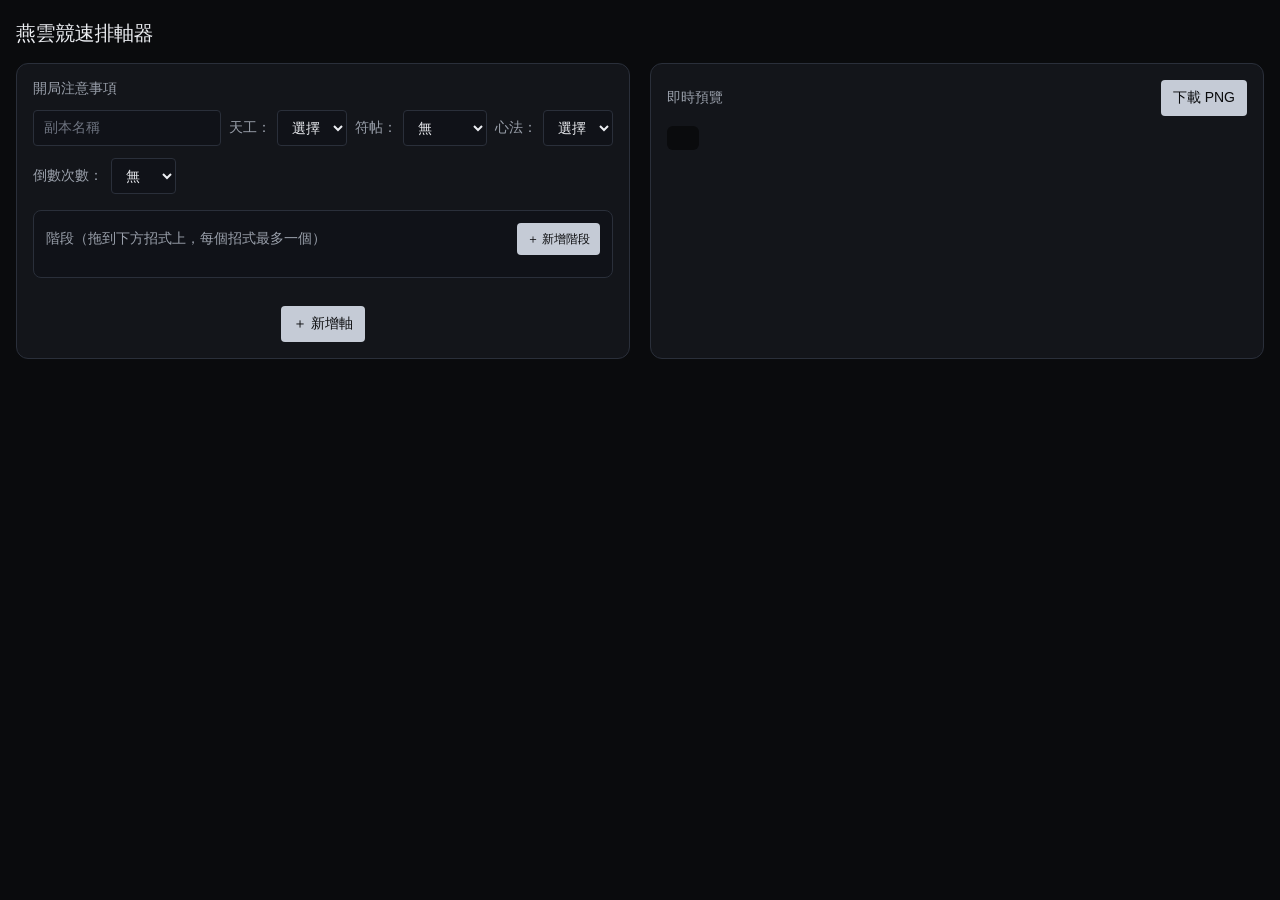
==== docs/index.html @ 8183d8da "Publish 燕雲競速排軸器 to GitHub Pages Standalone HTML at docs/index.html so anyone can open the tool witho" ====
<!DOCTYPE html>
<html lang="zh-Hant">
<head>
  <meta charset="UTF-8" />
  <meta name="viewport" content="width=device-width, initial-scale=1.0" />
  <title>燕雲競速排軸器</title>
  <style>
    :root {
      --ink: #0a0b0d;
      --surface: #13151a;
      --elevated: #1a1d24;
      --well: #101218;
      --fg: #eceef2;
      --muted: #9aa0ab;
      --subtle: #6e7480;
      --line: #2a2f3a;
      --accent: #c5cbd6;
      --accent-fg: #0a0b0d;
      --axis: #4f8cff;
      --axis-well: #16233c;
      --basic: #6b4fcf;
      --basic-edge: #8b6fff;
      --phase: #2d3a4f;
      --phase-fg: #c3cddc;
      --danger: #e07a7a;
      --danger-bg: #3a2222;
      --danger-edge: #5a3030;
      --cd: #d4a017;
      --dungeon: #9b1c1c;
      --dungeon-edge: #c23a3a;
      --dungeon-fg: #ffe8e8;
      --r-xs: 4px;
      --r-sm: 8px;
      --r-md: 12px;
    }
    * { box-sizing: border-box; margin: 0; padding: 0; }
    html, body {
      min-height: 100%;
      background: var(--ink);
      color: var(--fg);
      font-family: "Microsoft JhengHei", "PingFang TC", "WenQuanYi Zen Hei", "Noto Sans TC", "Segoe UI", system-ui, sans-serif;
    }
    button:not(:disabled), [role="button"]:not(:disabled) { cursor: pointer; }
    button:disabled { opacity: 0.6; cursor: not-allowed; }
    input, select { font-family: inherit; color: var(--fg); }
    body { padding: 20px 16px; }
    h1 { font-size: 1.25rem; font-weight: 600; margin-bottom: 16px; letter-spacing: -0.02em; }
    .layout {
      display: grid;
      grid-template-columns: 1fr 1fr;
      gap: 20px;
      max-width: 1400px;
      margin: 0 auto;
    }
    @media (max-width: 960px) { .layout { grid-template-columns: 1fr; } }
    .panel {
      background: var(--surface);
      border: 1px solid var(--line);
      border-radius: var(--r-md);
      padding: 16px;
    }
    .panel h2 { font-size: 0.875rem; color: var(--muted); font-weight: 500; }
    label, .lbl { font-size: 0.875rem; color: var(--muted); white-space: nowrap; }
    input[type="text"], select {
      height: 36px;
      background: var(--well);
      border: 1px solid var(--line);
      border-radius: var(--r-xs);
      padding: 0 10px;
      font-size: 0.875rem;
      outline: none;
    }
    input[type="text"]:focus, select:focus { border-color: var(--accent); }
    input::placeholder { color: var(--subtle); }
    .row { display: flex; flex-wrap: wrap; align-items: center; gap: 8px; }
    .opening { margin-bottom: 16px; display: flex; flex-direction: column; gap: 12px; }
    .field { display: flex; align-items: center; gap: 6px; }
    .btn {
      display: inline-flex; align-items: center; gap: 4px;
      background: var(--accent); color: var(--accent-fg);
      border: none; border-radius: var(--r-xs);
      padding: 0 12px; height: 36px;
      font-size: 0.875rem; font-weight: 500;
    }
    .btn:hover { filter: brightness(1.06); }
    .btn-sm { height: 32px; padding: 0 10px; font-size: 0.75rem; }
    .btn-ghost {
      background: transparent; color: var(--fg);
      border: 1px solid var(--line);
    }
    .btn-danger {
      background: var(--danger-bg); color: var(--danger);
      border: 1px solid var(--danger-edge);
      border-radius: var(--r-xs); padding: 0 12px; height: 36px;
      font-size: 0.875rem; white-space: nowrap;
    }
    .btn-danger:hover { filter: brightness(1.1); }
    .btn-tiny { height: 28px; padding: 0 8px; font-size: 0.75rem; }
    .cd-box, .phase-tool, .axis-editor {
      background: var(--well);
      border: 1px solid var(--line);
      border-radius: var(--r-sm);
      padding: 12px;
    }
    .phase-tool { margin-bottom: 16px; }
    .phase-head, .preview-head {
      display: flex; align-items: center; justify-content: space-between;
      gap: 8px; margin-bottom: 10px;
    }
    .phase-list, .axis-list { display: flex; flex-direction: column; gap: 8px; }
    .phase-item {
      display: flex; align-items: center; gap: 8px;
      background: var(--elevated); border: 1px solid var(--line);
      border-radius: var(--r-xs); padding: 6px 8px;
    }
    .phase-handle {
      cursor: grab; color: var(--muted); user-select: none;
      font-size: 1rem; padding: 2px 4px; flex-shrink: 0;
    }
    .phase-handle:active { cursor: grabbing; }
    .phase-item input { flex: 1; min-width: 0; height: 32px; }
    .phase-meta {
      font-size: 0.7rem; color: var(--subtle); white-space: nowrap;
      max-width: 120px; overflow: hidden; text-overflow: ellipsis;
    }
    .axis-block { display: flex; align-items: stretch; gap: 10px; }
    .axis-editor { flex: 1; min-width: 0; }
    .axis-del { display: flex; align-items: center; flex-shrink: 0; }
    .axis-top { display: flex; flex-wrap: wrap; align-items: flex-start; gap: 8px; margin-bottom: 8px; }
    .axis-num {
      width: 44px; text-align: center; font-weight: 700;
      background: var(--axis-well) !important;
      border: 2px solid var(--axis) !important;
    }
    .moves { display: flex; flex-wrap: wrap; align-items: center; gap: 6px; flex: 1; min-height: 32px; }
    .tag {
      display: inline-flex; align-items: center; gap: 4px;
      border: 1px solid var(--line); background: var(--elevated);
      border-radius: var(--r-xs); padding: 3px 6px 3px 8px; font-size: 0.75rem;
    }
    .tag.basic { background: var(--basic); border-color: var(--basic-edge); }
    .tag.has-phase { box-shadow: 0 0 0 1px rgba(79,140,255,.7); }
    .tag.drop { box-shadow: 0 0 0 2px var(--axis); }
    .tag button {
      background: none; border: none; color: var(--danger);
      font-size: 0.85rem; line-height: 1; padding: 0 2px;
    }
    .arrow { color: var(--subtle); user-select: none; }
    .picker { display: flex; flex-wrap: wrap; gap: 6px; }
    .picker button {
      background: var(--elevated); border: 1px solid var(--line);
      color: var(--fg); border-radius: var(--r-xs);
      padding: 4px 8px; font-size: 0.75rem;
    }
    .picker button:hover { border-color: var(--accent); }
    .picker button.basic { background: rgba(107,79,207,.4); border-color: var(--basic-edge); }
    .picker button.basic:hover { background: rgba(107,79,207,.7); }
    .picker .custom { border-style: dashed; color: var(--muted); }
    .add-axis { display: flex; justify-content: center; margin-top: 12px; }
    .err { font-size: 0.75rem; color: var(--danger); }
    #preview-root { background: var(--ink); border-radius: 6px; padding: 12px 16px; width: fit-content; max-width: 100%; }
    .meta-row { display: flex; flex-wrap: wrap; align-items: center; gap: 6px; margin-bottom: 12px; width: fit-content; }
    .chip {
      border: 1px solid var(--line); background: var(--elevated); color: var(--muted);
      border-radius: var(--r-xs); padding: 4px 8px; font-size: 0.75rem; line-height: 1; white-space: nowrap;
    }
    .chip.dungeon { background: var(--dungeon); border-color: var(--dungeon-edge); color: var(--dungeon-fg); }
    .cd-row { display: flex; flex-wrap: wrap; align-items: center; gap: 8px; margin-bottom: 16px; }
    .cd-count {
      display: inline-flex; align-items: center; gap: 6px;
      border: 1px solid var(--line); background: var(--elevated);
      border-radius: var(--r-xs); padding: 4px 8px;
    }
    .cd-count svg { color: var(--cd); }
    .cd-num { color: var(--cd); font-size: 11px; font-weight: 700; margin-right: 2px; font-variant-numeric: tabular-nums; }
    .axis-preview { position: relative; margin-bottom: 16px; }
    .combo { display: flex; flex-wrap: nowrap; align-items: center; gap: 8px; }
    .basic-group { display: inline-flex; align-items: center; gap: 2px; }
    .p-num {
      min-width: 28px; height: 28px; padding: 0 6px;
      display: inline-flex; align-items: center; justify-content: center;
      background: var(--axis); color: var(--fg); font-weight: 700; font-size: 0.75rem;
      border-radius: var(--r-xs); flex-shrink: 0;
    }
    .p-move {
      display: inline-flex; align-items: center; justify-content: center;
      border: 1px solid var(--line); background: var(--elevated); color: var(--fg);
      border-radius: var(--r-xs); padding: 4px 8px; font-size: 0.875rem; font-weight: 500;
      line-height: 1; white-space: nowrap; flex-shrink: 0;
    }
    .p-move.basic { background: var(--basic); border-color: var(--basic-edge); }
    .p-phase {
      position: absolute; left: 0; pointer-events: none; white-space: nowrap;
      background: var(--phase); color: var(--phase-fg); font-size: 0.75rem;
      line-height: 1; padding: 4px 10px; border-radius: var(--r-xs);
    }
    .hint { font-size: 0.8rem; color: var(--subtle); }
    .cd-count-input {
      width: 28px; height: 24px; text-align: center; font-weight: 700; font-size: 0.75rem;
      background: var(--ink); border: 1px solid rgba(212,160,23,.5); color: var(--cd);
      border-radius: 4px; outline: none;
    }
    .cd-count-input:focus { border-color: var(--cd); }
  </style>
</head>
<body>
  <div style="max-width:1400px;margin:0 auto;">
    <h1>燕雲競速排軸器</h1>
    <div class="layout">
      <section class="panel">
        <div class="opening">
          <div class="lbl">開局注意事項</div>
          <div class="row">
            <input id="dungeonName" type="text" placeholder="副本名稱" style="min-width:160px;flex:1" />
            <div class="field"><span class="lbl">天工：</span>
              <select id="tiangong">
                <option value="">選擇</option>
                <option value="純火">純火</option>
                <option value="火毒">火毒</option>
                <option value="純毒">純毒</option>
                <option value="毒火">毒火</option>
              </select>
            </div>
            <div class="field"><span class="lbl">符帖：</span>
              <select id="futie">
                <option value="無">無</option>
                <option value="鬼掣帖">鬼掣帖</option>
                <option value="蝕淵帖">蝕淵帖</option>
                <option value="存煞帖">存煞帖</option>
                <option value="行藏帖">行藏帖</option>
                <option value="懸解帖">懸解帖</option>
                <option value="明鑒帖">明鑒帖</option>
              </select>
            </div>
            <div class="field"><span class="lbl">心法：</span>
              <select id="xinfa">
                <option value="">選擇</option>
                <option value="斷石">斷石</option>
                <option value="春雷">春雷</option>
                <option value="所恨">所恨</option>
              </select>
            </div>
          </div>
          <div class="row">
            <span class="lbl">倒數次數：</span>
            <select id="countdownCount">
              <option value="0">無</option>
              <option value="1">1次</option>
              <option value="2">2次</option>
              <option value="3">3次</option>
              <option value="4">4次</option>
            </select>
          </div>
          <div id="countdownEditor" hidden></div>
        </div>

        <div class="phase-tool">
          <div class="phase-head">
            <span class="lbl">階段（拖到下方招式上，每個招式最多一個）</span>
            <button type="button" class="btn btn-sm" id="btnAddPhase">＋ 新增階段</button>
          </div>
          <div class="phase-list" id="phaseList"></div>
        </div>

        <div class="axis-list" id="rowsContainer"></div>
        <div class="add-axis">
          <button type="button" class="btn" id="btnAddRow">＋ 新增軸</button>
        </div>
      </section>

      <section class="panel">
        <div class="preview-head">
          <h2>即時預覽</h2>
          <div class="row">
            <span class="err" id="exportErr"></span>
            <button type="button" class="btn" id="btnDownload">下載 PNG</button>
          </div>
        </div>
        <div id="preview-root"></div>
      </section>
    </div>
  </div>

  <script>
    const AXIS_MOVES = ["Q","H","L","飛天","掛","龍捲","挑飛","風墻","3連","5連","騎1","騎2","蛤蟆","笛","葉龍","矢1","矢2","短火","長火","5拳","鐘","卸"];
    const BASIC_MOVES = new Set(["Q","H","L","飛天","掛"]);
    const COUNTDOWN_MOVES = ["酒","笛","風墻","鵝","鐘","Q"];
    const COUNTDOWN_BASIC = new Set(["Q"]);
    const COUNTDOWN_OPTIONS = [{value:0,label:"無"},{value:1,label:"1次"},{value:2,label:"2次"},{value:3,label:"3次"},{value:4,label:"4次"}];

    const FONT = '600 14px "Microsoft JhengHei","PingFang TC","WenQuanYi Zen Hei","Noto Sans TC",sans-serif';
    const FONT_SM = '500 12px "Microsoft JhengHei","PingFang TC","WenQuanYi Zen Hei","Noto Sans TC",sans-serif';
    const FONT_XS = '700 12px "Microsoft JhengHei","PingFang TC","WenQuanYi Zen Hei","Noto Sans TC",sans-serif';
    const C = {
      fg:"#eceef2", muted:"#9aa0ab", elevated:"#1a1d24", line:"#2a2f3a",
      axis:"#4f8cff", basic:"#6b4fcf", basicEdge:"#8b6fff",
      phase:"#2d3a4f", phaseFg:"#c3cddc", dungeon:"#9b1c1c",
      dungeonEdge:"#c23a3a", dungeonFg:"#ffe8e8", cd:"#d4a017", subtle:"#6e7480"
    };

    let uidN = 1;
    function uid(p){ return p + "-" + (uidN++); }

    const state = {
      opening: { dungeonName:"", countdownCount:0, countdownMoves:[], tiangong:"", futie:"無", xinfa:"" },
      phases: [
        { id:"p-qijie", text:"氣竭" },
        { id:"p-phase2", text:"二階段" },
        { id:"p-blank", text:"" }
      ],
      axes: [
        { id:"ax-1", number:"1", moves:["Q","Q","H","L","掛"] },
        { id:"ax-2", number:"2", moves:["Q","H","L","掛"] },
        { id:"ax-3", number:"3", moves:[] }
      ],
      movePhase: {},
      phaseLocation: {},
      customDraft: {},
      showCustom: {}
    };

    function isBasic(name, set){ return (set || BASIC_MOVES).has(name); }
    function moveKey(axisId, i){ return axisId + ":" + i; }
    function parseKey(k){
      var i = k.lastIndexOf(":");
      return { axisId: k.slice(0,i), moveIndex: Number(k.slice(i+1)) };
    }
    function escapeHtml(t){
      return String(t).replace(/&/g,"&").replace(/</g,"<").replace(/>/g,">").replace(/"/g,""");
    }
    function assignLanes(intervals){
      var ends = [];
      return intervals.map(function(it){
        var right = it.left + it.width;
        for (var i=0;i<ends.length;i++){
          if (it.left >= ends[i] - 0.5){ ends[i] = right; return i; }
        }
        ends.push(right);
        return ends.length - 1;
      });
    }
    function getPhase(id){ return state.phases.find(function(p){ return p.id === id; }); }
    function getAxis(id){ return state.axes.find(function(a){ return a.id === id; }); }

    function locLabel(phaseId){
      var k = state.phaseLocation[phaseId];
      if (!k) return "未放置";
      var p = parseKey(k);
      var axis = getAxis(p.axisId);
      if (!axis || !axis.moves[p.moveIndex]) return "未放置";
      return "軸" + axis.number + " · " + axis.moves[p.moveIndex];
    }

    /* ---------- mutations ---------- */
    function addPhase(){
      state.phases.push({ id: uid("p"), text: "" });
      renderPhases();
    }
    function removePhase(id){
      var loc = state.phaseLocation[id];
      if (loc) delete state.movePhase[loc];
      delete state.phaseLocation[id];
      state.phases = state.phases.filter(function(p){ return p.id !== id; });
      renderPhases(); renderEditor(); renderPreview();
    }
    function setPhaseText(id, text){
      var p = getPhase(id);
      if (p) p.text = text;
      renderPreview();
    }
    function assignPhase(phaseId, axisId, moveIndex){
      var k = moveKey(axisId, moveIndex);
      var oldOnMove = state.movePhase[k];
      if (oldOnMove && oldOnMove !== phaseId) delete state.phaseLocation[oldOnMove];
      var oldLoc = state.phaseLocation[phaseId];
      if (oldLoc) delete state.movePhase[oldLoc];
      state.movePhase[k] = phaseId;
      state.phaseLocation[phaseId] = k;
      renderPhases(); renderEditor(); renderPreview();
    }
    function addAxis(){
      state.axes.push({ id: uid("ax"), number: String(state.axes.length + 1), moves: [] });
      renderEditor(); renderPreview();
    }
    function removeAxis(id){
      var mp = {}, loc = {};
      Object.keys(state.movePhase).forEach(function(k){
        var p = parseKey(k);
        if (p.axisId === id) return;
        mp[k] = state.movePhase[k];
        loc[state.movePhase[k]] = k;
      });
      state.movePhase = mp;
      state.phaseLocation = loc;
      state.axes = state.axes.filter(function(a){ return a.id !== id; });
      renderPhases(); renderEditor(); renderPreview();
    }
    function addMove(axisId, name){
      getAxis(axisId).moves.push(name);
      renderEditor(); renderPreview();
    }
    function removeMove(axisId, moveIndex){
      var mp = {}, loc = {};
      Object.keys(state.movePhase).forEach(function(k){
        var p = parseKey(k);
        if (p.axisId !== axisId){ mp[k] = state.movePhase[k]; loc[state.movePhase[k]] = k; return; }
        if (p.moveIndex === moveIndex) return;
        var nm = p.moveIndex > moveIndex ? p.moveIndex - 1 : p.moveIndex;
        var nk = moveKey(axisId, nm);
        mp[nk] = state.movePhase[k];
        loc[state.movePhase[k]] = nk;
      });
      state.movePhase = mp;
      state.phaseLocation = loc;
      getAxis(axisId).moves.splice(moveIndex, 1);
      renderPhases(); renderEditor(); renderPreview();
    }
    function addCountdownMove(name){
      state.opening.countdownMoves = state.opening.countdownMoves.map(function(m){
        var n = parseInt(m.count, 10);
        return { name: m.name, count: Number.isFinite(n) ? String(n+1) : m.count };
      });
      state.opening.countdownMoves.push({ name: name, count: "1" });
      renderCountdown(); renderPreview();
    }
    function removeCountdownMove(i){
      state.opening.countdownMoves.splice(i, 1);
      renderCountdown(); renderPreview();
    }

    /* ---------- render ---------- */
    function renderCountdown(){
      var box = document.getElementById("countdownEditor");
      var n = state.opening.countdownCount;
      if (n <= 0){ box.hidden = true; box.innerHTML = ""; return; }
      box.hidden = false;
      var html = '<div class="cd-box"><div class="moves" style="margin-bottom:8px">';
      if (!state.opening.countdownMoves.length){
        html += '<span class="hint">尚未新增倒數招式</span>';
      } else {
        state.opening.countdownMoves.forEach(function(m, i){
          html += '<span class="tag ' + (isBasic(m.name, COUNTDOWN_BASIC) ? "basic" : "") + '">' +
            '<input class="cd-count-input" data-cd="' + i + '" value="' + escapeHtml(m.count) + '" title="可自行修改倒數數字" />' +
            escapeHtml(m.name) +
            '<button type="button" data-rmcd="' + i + '">×</button></span>';
        });
      }
      html += '</div><div class="picker">';
      COUNTDOWN_MOVES.forEach(function(opt){
        html += '<button type="button" class="' + (isBasic(opt, COUNTDOWN_BASIC) ? "basic" : "") + '" data-addcd="' + opt + '">' + opt + "</button>";
      });
      html += "</div></div>";
      box.innerHTML = html;
    }

    function renderPhases(){
      var list = document.getElementById("phaseList");
      list.innerHTML = "";
      if (!state.phases.length){
        list.innerHTML = '<div class="hint">尚未新增階段</div>';
        return;
      }
      state.phases.forEach(function(p){
        var item = document.createElement("div");
        item.className = "phase-item";
        var handle = document.createElement("span");
        handle.className = "phase-handle";
        handle.draggable = true;
        handle.title = "拖到招式上";
        handle.textContent = "✥";
        handle.addEventListener("dragstart", function(e){
          e.dataTransfer.setData("text/plain", p.id);
          e.dataTransfer.effectAllowed = "move";
        });
        var input = document.createElement("input");
        input.type = "text";
        input.value = p.text;
        input.placeholder = "例如 氣竭、二階段";
        input.addEventListener("input", function(){ setPhaseText(p.id, input.value); });
        var meta = document.createElement("span");
        meta.className = "phase-meta";
        meta.title = locLabel(p.id);
        meta.textContent = locLabel(p.id);
        var del = document.createElement("button");
        del.type = "button";
        del.className = "btn-danger btn-tiny";
        del.textContent = "刪";
        del.addEventListener("click", function(){ removePhase(p.id); });
        item.appendChild(handle); item.appendChild(input); item.appendChild(meta); item.appendChild(del);
        list.appendChild(item);
      });
    }

    function renderEditor(){
      var container = document.getElementById("rowsContainer");
      container.innerHTML = "";
      state.axes.forEach(function(axis){
        var block = document.createElement("div");
        block.className = "axis-block";
        var editor = document.createElement("div");
        editor.className = "axis-editor";
        var top = document.createElement("div");
        top.className = "axis-top";
        var wrap = document.createElement("div");
        wrap.className = "field";
        wrap.innerHTML = '<span class="lbl">軸：</span>';
        var num = document.createElement("input");
        num.type = "text";
        num.className = "axis-num";
        num.value = axis.number;
        num.title = "可自行修改軸編號";
        num.addEventListener("input", function(){ axis.number = num.value; renderPreview(); renderPhases(); });
        wrap.appendChild(num);
        top.appendChild(wrap);

        var moves = document.createElement("div");
        moves.className = "moves";
        if (!axis.moves.length){
          var empty = document.createElement("span");
          empty.className = "hint";
          empty.textContent = "尚未新增招式";
          moves.appendChild(empty);
        } else {
          axis.moves.forEach(function(m, i){
            var has = !!state.movePhase[moveKey(axis.id, i)];
            var tag = document.createElement("span");
            tag.className = "tag" + (isBasic(m) ? " basic" : "") + (has ? " has-phase" : "");
            tag.addEventListener("dragover", function(e){ e.preventDefault(); tag.classList.add("drop"); });
            tag.addEventListener("dragleave", function(){ tag.classList.remove("drop"); });
            tag.addEventListener("drop", function(e){
              e.preventDefault(); tag.classList.remove("drop");
              var pid = e.dataTransfer.getData("text/plain");
              if (pid) assignPhase(pid, axis.id, i);
            });
            tag.appendChild(document.createTextNode(m));
            var x = document.createElement("button");
            x.type = "button"; x.textContent = "×";
            x.addEventListener("click", function(){ removeMove(axis.id, i); });
            tag.appendChild(x);
            moves.appendChild(tag);
            if (i < axis.moves.length - 1){
              var ar = document.createElement("span");
              ar.className = "arrow"; ar.textContent = "›";
              moves.appendChild(ar);
            }
          });
        }
        top.appendChild(moves);
        editor.appendChild(top);

        var picker = document.createElement("div");
        picker.className = "picker";
        AXIS_MOVES.forEach(function(opt){
          var btn = document.createElement("button");
          btn.type = "button";
          btn.textContent = opt;
          if (isBasic(opt)) btn.className = "basic";
          btn.addEventListener("click", function(){ addMove(axis.id, opt); });
          picker.appendChild(btn);
        });
        if (state.showCustom[axis.id]){
          var span = document.createElement("span");
          span.className = "field";
          var cin = document.createElement("input");
          cin.type = "text";
          cin.placeholder = "自訂名稱";
          cin.style.width = "96px";
          cin.style.height = "28px";
          cin.value = state.customDraft[axis.id] || "";
          cin.addEventListener("input", function(){ state.customDraft[axis.id] = cin.value; });
          cin.addEventListener("keydown", function(e){
            if (e.key === "Enter"){
              var name = (cin.value || "").trim();
              if (name){ addMove(axis.id, name); }
              state.customDraft[axis.id] = "";
              state.showCustom[axis.id] = false;
              renderEditor();
            }
          });
          var add = document.createElement("button");
          add.type = "button"; add.className = "btn btn-tiny"; add.textContent = "加入";
          add.addEventListener("click", function(){
            var name = (cin.value || "").trim();
            if (name) addMove(axis.id, name);
            state.customDraft[axis.id] = "";
            state.showCustom[axis.id] = false;
            renderEditor();
          });
          span.appendChild(cin); span.appendChild(add);
          picker.appendChild(span);
          setTimeout(function(){ cin.focus(); }, 0);
        } else {
          var custom = document.createElement("button");
          custom.type = "button";
          custom.className = "custom";
          custom.textContent = "自訂…";
          custom.addEventListener("click", function(){
            state.showCustom[axis.id] = true;
            renderEditor();
          });
          picker.appendChild(custom);
        }
        editor.appendChild(picker);
        block.appendChild(editor);

        var delWrap = document.createElement("div");
        delWrap.className = "axis-del";
        var del = document.createElement("button");
        del.type = "button";
        del.className = "btn-danger";
        del.textContent = "刪軸";
        del.addEventListener("click", function(){ removeAxis(axis.id); });
        delWrap.appendChild(del);
        block.appendChild(delWrap);
        container.appendChild(block);
      });
    }

    function chunkMoves(moves){
      var chunks = [], i = 0;
      while (i < moves.length){
        if (isBasic(moves[i])){
          var j = i;
          while (j < moves.length && isBasic(moves[j])) j++;
          chunks.push({ start:i, end:j, basic:true });
          i = j;
        } else {
          chunks.push({ start:i, end:i+1, basic:false });
          i++;
        }
      }
      return chunks;
    }

    function renderPreview(){
      var root = document.getElementById("preview-root");
      var o = state.opening;
      var html = "";
      var hasMeta = o.dungeonName.trim() || o.tiangong || (o.futie && o.futie !== "無") || o.xinfa;
      if (hasMeta){
        html += '<div class="meta-row">';
        if (o.dungeonName.trim()) html += '<span class="chip dungeon">' + escapeHtml(o.dungeonName.trim()) + "</span>";
        if (o.tiangong) html += '<span class="chip">天工' + escapeHtml(o.tiangong) + "</span>";
        if (o.futie && o.futie !== "無") html += '<span class="chip">' + escapeHtml(o.futie) + "</span>";
        if (o.xinfa) html += '<span class="chip">' + escapeHtml(o.xinfa) + "</span>";
        html += "</div>";
      }
      if (o.countdownCount > 0){
        var label = (COUNTDOWN_OPTIONS.find(function(x){ return x.value === o.countdownCount; }) || {}).label || (o.countdownCount + "次");
        html += '<div class="cd-row"><span class="cd-count">';
        html += '<svg width="16" height="16" viewBox="0 0 24 24" fill="none" stroke="currentColor" stroke-width="2.2"><circle cx="12" cy="12" r="9"/><path d="M12 7v5l3 2"/></svg>';
        html += "<span>" + label + "</span></span><span>:</span>";
        o.countdownMoves.forEach(function(m){
          html += '<span style="display:inline-flex;align-items:center"><span class="cd-num">' + escapeHtml(m.count) + "</span>";
          html += '<span class="p-move' + (isBasic(m.name, COUNTDOWN_BASIC) ? " basic" : "") + '">' + escapeHtml(m.name) + "</span></span>";
        });
        html += "</div>";
      }
      state.axes.filter(function(a){ return a.moves.length; }).forEach(function(axis){
        html += '<div class="axis-preview" data-axis="' + axis.id + '">';
        html += '<div class="combo"><div class="p-num">' + escapeHtml(axis.number || "•") + "</div>";
        chunkMoves(axis.moves).forEach(function(ch, ci){
          html += '<span style="display:inline-flex;align-items:center;gap:8px">';
          html += '<span class="' + (ch.basic ? "basic-group" : "") + '" style="display:inline-flex;align-items:center;gap:' + (ch.basic ? "2px" : "8px") + '">';
          for (var k = ch.start; k < ch.end; k++){
            html += '<div class="p-move' + (ch.basic ? " basic" : "") + '" data-move="' + k + '">' + escapeHtml(axis.moves[k]) + "</div>";
          }
          html += "</span>";
          if (ch.end < axis.moves.length) html += '<span class="arrow">›</span>';
          html += "</span>";
        });
        html += "</div></div>";
      });
      root.innerHTML = html;

      root.querySelectorAll(".axis-preview").forEach(function(wrap){
        var axisId = wrap.getAttribute("data-axis");
        var axis = getAxis(axisId);
        if (!axis) return;
        var wrapRect = wrap.getBoundingClientRect();
        var items = [];
        axis.moves.forEach(function(_, i){
          var pid = state.movePhase[moveKey(axisId, i)];
          var text = pid && getPhase(pid) ? getPhase(pid).text.trim() : "";
          if (!text) return;
          var el = wrap.querySelector('.p-move[data-move="' + i + '"]');
          if (!el) return;
          var r = el.getBoundingClientRect();
          var probe = document.createElement("span");
          probe.className = "p-phase";
          probe.textContent = text;
          probe.style.visibility = "hidden";
          wrap.appendChild(probe);
          var w = probe.getBoundingClientRect().width;
          wrap.removeChild(probe);
          items.push({ text: text, left: r.left - wrapRect.left, width: w });
        });
        var lanes = assignLanes(items);
        var maxLane = items.length ? Math.max.apply(null, lanes) : 0;
        var PHASE_H = 24;
        var pad = items.length ? (maxLane + 1) * PHASE_H + 4 : 0;
        wrap.style.paddingTop = pad + "px";
        items.forEach(function(it, i){
          var el = document.createElement("div");
          el.className = "p-phase";
          el.textContent = it.text;
          el.style.left = it.left + "px";
          el.style.top = (pad - ((lanes[i] || 0) + 1) * PHASE_H) + "px";
          wrap.appendChild(el);
        });
      });
    }

    /* ---------- PNG export ---------- */
    function roundRect(ctx,x,y,w,h,r){
      r = Math.min(r, w/2, h/2);
      ctx.beginPath();
      ctx.moveTo(x+r,y);
      ctx.arcTo(x+w,y,x+w,y+h,r);
      ctx.arcTo(x+w,y+h,x,y+h,r);
      ctx.arcTo(x,y+h,x,y,r);
      ctx.arcTo(x,y,x+w,y,r);
      ctx.closePath();
    }
    function fillChip(ctx,text,x,y,font,bg,fg,border,padX,padY){
      padX = padX == null ? 8 : padX;
      padY = padY == null ? 5 : padY;
      ctx.font = font;
      var m = ctx.measureText(text);
      var tw = Math.ceil(m.width);
      var th = Math.max(12, Math.ceil((m.actualBoundingBoxAscent || 10) + (m.actualBoundingBoxDescent || 3)));
      var w = tw + padX*2, h = th + padY*2;
      roundRect(ctx,x,y,w,h,4);
      ctx.fillStyle = bg; ctx.fill();
      ctx.strokeStyle = border; ctx.lineWidth = 1; ctx.stroke();
      ctx.fillStyle = fg; ctx.textBaseline = "middle"; ctx.textAlign = "left";
      ctx.fillText(text, x+padX, y+h/2+0.5);
      return { w:w, h:h };
    }
    function drawClock(ctx,x,y,size){
      var cx = x+size/2, cy = y+size/2;
      ctx.strokeStyle = C.cd; ctx.lineWidth = 1.6;
      ctx.beginPath(); ctx.arc(cx,cy,size/2-1.5,0,Math.PI*2); ctx.stroke();
      ctx.beginPath(); ctx.moveTo(cx,cy); ctx.lineTo(cx, cy-size/4);
      ctx.moveTo(cx,cy); ctx.lineTo(cx+size/5, cy+size/8); ctx.stroke();
    }
    function renderPreviewCanvas(){
      var measure = document.createElement("canvas").getContext("2d");
      var axes = state.axes.filter(function(a){ return a.moves.length; });
      var opening = state.opening;
      var chipH = 22, moveH = 26, axisN = 26, phaseH = 20, pad = 12, gap = 6;
      var chips = [];
      if (opening.dungeonName.trim()) chips.push({ text: opening.dungeonName.trim(), bg:C.dungeon, fg:C.dungeonFg, border:C.dungeonEdge });
      if (opening.tiangong) chips.push({ text: "天工"+opening.tiangong, bg:C.elevated, fg:C.muted, border:C.line });
      if (opening.futie && opening.futie !== "無") chips.push({ text: opening.futie, bg:C.elevated, fg:C.muted, border:C.line });
      if (opening.xinfa) chips.push({ text: opening.xinfa, bg:C.elevated, fg:C.muted, border:C.line });
      measure.font = FONT_SM;
      var metaW = 0;
      chips.forEach(function(c,i){ metaW += Math.ceil(measure.measureText(c.text).width) + 16 + (i?gap:0); });
      var cdW = 0;
      if (opening.countdownCount > 0){
        var label = (COUNTDOWN_OPTIONS.find(function(x){ return x.value === opening.countdownCount; }) || {}).label || (opening.countdownCount+"次");
        cdW = 18 + 8 + Math.ceil(measure.measureText(label).width) + 16 + 14;
        opening.countdownMoves.forEach(function(m){
          measure.font = FONT_XS;
          var nw = Math.ceil(measure.measureText(m.count).width);
          measure.font = FONT;
          cdW += 8 + nw + 4 + Math.ceil(measure.measureText(m.name).width) + 16;
        });
      }
      var axisLayouts = axes.map(function(axis){
        var chunks = chunkMoves(axis.moves);
        measure.font = FONT;
        var moveW = axis.moves.map(function(name){ return Math.ceil(measure.measureText(name).width) + 16; });
        var lefts = [];
        var x = axisN + 8;
        chunks.forEach(function(ch, ci){
          var innerGap = ch.basic ? 2 : 8;
          for (var i = ch.start; i < ch.end; i++){
            lefts[i] = x;
            x += moveW[i] + (i < ch.end - 1 ? innerGap : 0);
          }
          if (ci < chunks.length - 1) x += 18;
        });
        var items = [];
        axis.moves.forEach(function(_, i){
          var pid = state.movePhase[moveKey(axis.id, i)];
          var text = pid && getPhase(pid) ? getPhase(pid).text.trim() : "";
          if (!text) return;
          measure.font = FONT_SM;
          items.push({ text:text, left:lefts[i], width: Math.ceil(measure.measureText(text).width)+16 });
        });
        var lanes = assignLanes(items);
        var placed = items.map(function(it,i){ return { text:it.text, left:it.left, width:it.width, lane: lanes[i]||0 }; });
        var maxLane = placed.length ? Math.max.apply(null, placed.map(function(p){ return p.lane; })) : -1;
        var phasePad = maxLane >= 0 ? (maxLane+1)*(phaseH+4) : 0;
        return { axis:axis, chunks:chunks, moveW:moveW, lefts:lefts, rowW:x, placed:placed, phasePad:phasePad };
      });
      var contentW = Math.max(metaW, cdW, 40);
      axisLayouts.forEach(function(a){ if (a.rowW > contentW) contentW = a.rowW; });
      var contentH = 0;
      if (chips.length) contentH += chipH + 10;
      if (opening.countdownCount > 0) contentH += 28 + 10;
      axisLayouts.forEach(function(a,i){ contentH += a.phasePad + moveH + (i < axisLayouts.length-1 ? 16 : 0); });
      if (!contentH) contentH = 40;
      var W = Math.ceil(contentW + pad*2), H = Math.ceil(contentH + pad*2), scale = 2;
      var canvas = document.createElement("canvas");
      canvas.width = W*scale; canvas.height = H*scale;
      var ctx = canvas.getContext("2d");
      ctx.scale(scale, scale);
      ctx.textBaseline = "middle"; ctx.textAlign = "left";
      var y = pad, x = pad;
      if (chips.length){
        x = pad;
        chips.forEach(function(c){
          var r = fillChip(ctx, c.text, x, y, FONT_SM, c.bg, c.fg, c.border);
          x += r.w + gap;
        });
        y += chipH + 10;
      }
      if (opening.countdownCount > 0){
        x = pad;
        var label2 = (COUNTDOWN_OPTIONS.find(function(o){ return o.value === opening.countdownCount; }) || {}).label || (opening.countdownCount+"次");
        ctx.font = FONT_SM;
        var lw = Math.ceil(ctx.measureText(label2).width);
        var boxW = 18+8+lw+16, boxH = 24;
        roundRect(ctx,x,y,boxW,boxH,6);
        ctx.fillStyle = C.elevated; ctx.fill();
        ctx.strokeStyle = C.line; ctx.lineWidth = 1; ctx.stroke();
        drawClock(ctx, x+6, y+4, 16);
        ctx.fillStyle = C.fg; ctx.font = FONT_SM;
        ctx.fillText(label2, x+26, y+boxH/2+0.5);
        x += boxW + 8;
        ctx.fillStyle = C.fg; ctx.font = FONT;
        ctx.fillText(":", x, y+boxH/2+0.5);
        x += 12;
        opening.countdownMoves.forEach(function(m){
          ctx.font = FONT_XS; ctx.fillStyle = C.cd;
          var nw = Math.ceil(ctx.measureText(m.count).width);
          ctx.fillText(m.count, x, y+boxH/2+0.5);
          x += nw + 3;
          var basic = isBasic(m.name, COUNTDOWN_BASIC);
          var r = fillChip(ctx, m.name, x, y+1, FONT, basic?C.basic:C.elevated, C.fg, basic?C.basicEdge:C.line, 8, 5);
          x += r.w + 8;
        });
        y += 28 + 10;
      }
      axisLayouts.forEach(function(layout, i){
        y += layout.phasePad;
        var rowY = y;
        x = pad;
        roundRect(ctx, x, rowY, axisN, axisN, 4);
        ctx.fillStyle = C.axis; ctx.fill();
        ctx.fillStyle = C.fg; ctx.font = FONT_XS; ctx.textAlign = "center";
        ctx.fillText(layout.axis.number || "•", x+axisN/2, rowY+axisN/2+0.5);
        ctx.textAlign = "left";
        layout.axis.moves.forEach(function(name, mi){
          var basic = isBasic(name);
          fillChip(ctx, name, pad+layout.lefts[mi], rowY+(axisN-moveH)/2, FONT, basic?C.basic:C.elevated, C.fg, basic?C.basicEdge:C.line, 8, 6);
        });
        layout.chunks.forEach(function(ch, ci){
          if (ci === layout.chunks.length-1) return;
          var last = ch.end-1;
          var x1 = pad + layout.lefts[last] + layout.moveW[last];
          var x2 = pad + layout.lefts[ch.end];
          ctx.fillStyle = C.subtle; ctx.font = FONT; ctx.textAlign = "center";
          ctx.fillText("›", (x1+x2)/2, rowY+axisN/2+0.5);
          ctx.textAlign = "left";
        });
        layout.placed.forEach(function(p){
          fillChip(ctx, p.text, pad+p.left, rowY-(p.lane+1)*(phaseH+4), FONT_SM, C.phase, C.phaseFg, C.phase, 8, 4);
        });
        y += moveH + (i < axisLayouts.length-1 ? 16 : 0);
      });
      return canvas;
    }

    function downloadPng(){
      var err = document.getElementById("exportErr");
      err.textContent = "";
      try {
        var canvas = renderPreviewCanvas();
        var a = document.createElement("a");
        var base = state.opening.dungeonName.trim() || "燕雲排軸";
        a.download = base.replace(/[\\/:*?"<>|]+/g,"_").slice(0,40) + ".png";
        a.href = canvas.toDataURL("image/png");
        a.click();
      } catch (e) {
        err.textContent = "匯出失敗，請再試一次";
      }
    }

    /* ---------- bind ---------- */
    document.getElementById("dungeonName").addEventListener("input", function(e){
      state.opening.dungeonName = e.target.value; renderPreview();
    });
    document.getElementById("tiangong").addEventListener("change", function(e){
      state.opening.tiangong = e.target.value; renderPreview();
    });
    document.getElementById("futie").addEventListener("change", function(e){
      state.opening.futie = e.target.value; renderPreview();
    });
    document.getElementById("xinfa").addEventListener("change", function(e){
      state.opening.xinfa = e.target.value; renderPreview();
    });
    document.getElementById("countdownCount").addEventListener("change", function(e){
      var v = Number(e.target.value);
      state.opening.countdownCount = v;
      if (v === 0) state.opening.countdownMoves = [];
      renderCountdown(); renderPreview();
    });
    document.getElementById("countdownEditor").addEventListener("click", function(e){
      var t = e.target;
      if (t.dataset.addcd) addCountdownMove(t.dataset.addcd);
      if (t.dataset.rmcd != null) removeCountdownMove(Number(t.dataset.rmcd));
    });
    document.getElementById("countdownEditor").addEventListener("input", function(e){
      var t = e.target;
      if (t.dataset.cd != null){
        var i = Number(t.dataset.cd);
        if (state.opening.countdownMoves[i]) state.opening.countdownMoves[i].count = t.value;
        renderPreview();
      }
    });
    document.getElementById("btnAddPhase").addEventListener("click", addPhase);
    document.getElementById("btnAddRow").addEventListener("click", addAxis);
    document.getElementById("btnDownload").addEventListener("click", downloadPng);

    renderPhases();
    renderEditor();
    renderPreview();
  </script>
</body>
</html>
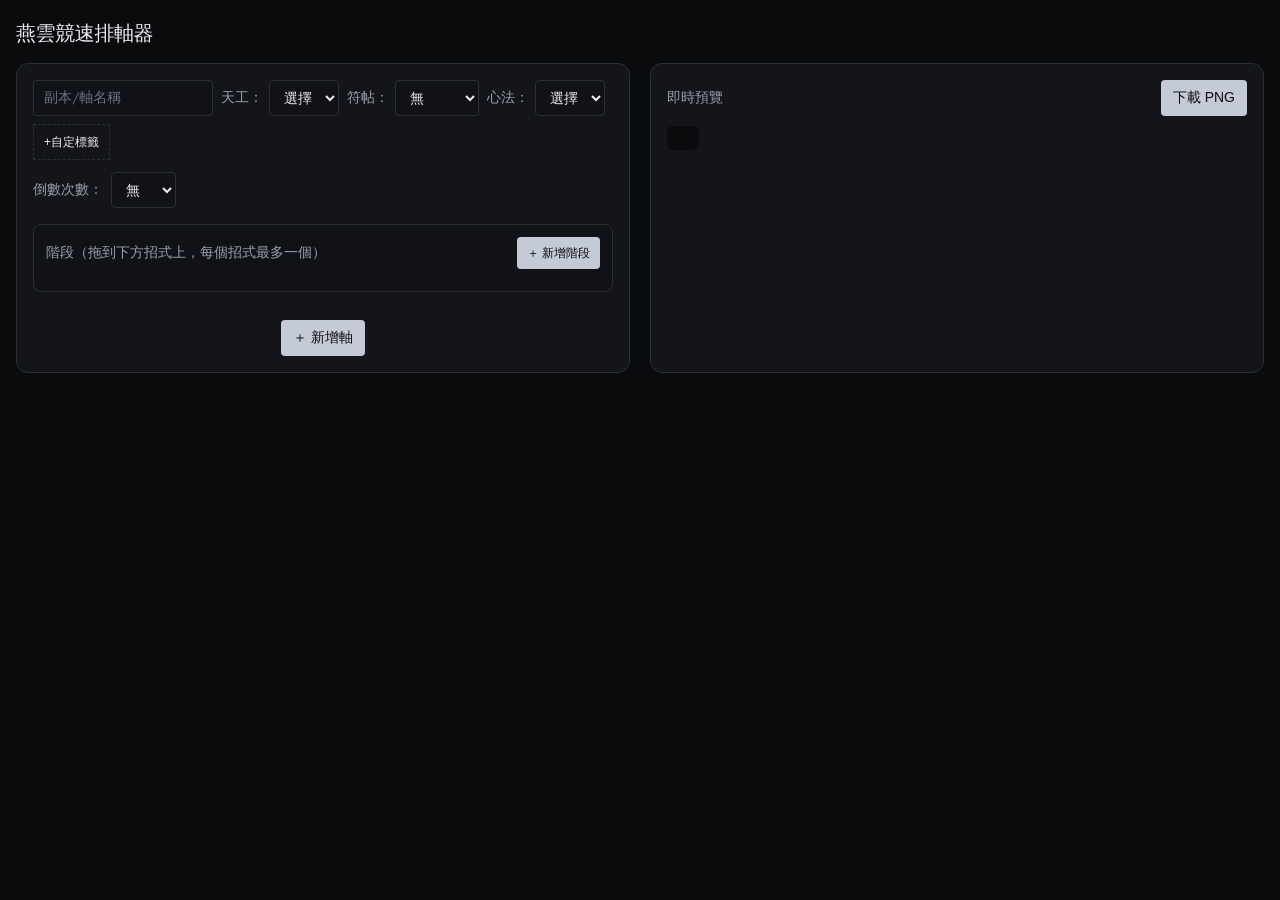
==== commit 0ea5422b: "Tighten preview spacing, custom tags, and new moves Remove opening notes label, add 副本/軸名稱 placehold" ====
--- a/docs/index.html
+++ b/docs/index.html
@@ -173,7 +173,7 @@
     }
     .cd-count svg { color: var(--cd); }
     .cd-num { color: var(--cd); font-size: 11px; font-weight: 700; margin-right: 2px; font-variant-numeric: tabular-nums; }
-    .axis-preview { position: relative; margin-bottom: 16px; }
+    .axis-preview { position: relative; margin-bottom: 2px; }
     .combo { display: flex; flex-wrap: nowrap; align-items: center; gap: 8px; }
     .basic-group { display: inline-flex; align-items: center; gap: 2px; }
     .p-num {
@@ -191,8 +191,8 @@
     .p-move.basic { background: var(--basic); border-color: var(--basic-edge); }
     .p-phase {
       position: absolute; left: 0; pointer-events: none; white-space: nowrap;
-      background: var(--phase); color: var(--phase-fg); font-size: 0.75rem;
-      line-height: 1; padding: 4px 10px; border-radius: var(--r-xs);
+      background: var(--phase); color: var(--phase-fg); font-size: 11px;
+      line-height: 1; padding: 1px 8px; border-radius: var(--r-xs);
     }
     .hint { font-size: 0.8rem; color: var(--subtle); }
     .cd-count-input {
@@ -209,9 +209,8 @@
     <div class="layout">
       <section class="panel">
         <div class="opening">
-          <div class="lbl">開局注意事項</div>
-          <div class="row">
-            <input id="dungeonName" type="text" placeholder="副本名稱" style="min-width:160px;flex:1" />
+          <div class="row" id="metaRow">
+            <input id="dungeonName" type="text" placeholder="副本/軸名稱" style="min-width:160px;flex:1" />
             <div class="field"><span class="lbl">天工：</span>
               <select id="tiangong">
                 <option value="">選擇</option>
@@ -240,6 +239,8 @@
                 <option value="所恨">所恨</option>
               </select>
             </div>
+            <span id="customTagFields" class="row"></span>
+            <button type="button" class="btn-ghost" id="btnAddTag" style="height:36px;padding:0 10px;font-size:0.75rem;border-style:dashed">+自定標籤</button>
           </div>
           <div class="row">
             <span class="lbl">倒數次數：</span>
@@ -282,7 +283,7 @@
   </div>
 
   <script>
-    const AXIS_MOVES = ["Q","H","L","飛天","掛","龍捲","挑飛","風墻","3連","5連","騎1","騎2","蛤蟆","笛","葉龍","矢1","矢2","短火","長火","5拳","鐘","卸"];
+    const AXIS_MOVES = ["Q","H","L","飛天","掛","龍捲","挑飛","風墻","3連","5連","騎1","騎2","蛤蟆","笛","葉龍","矢1","矢2","短火","長火","5拳","解","鐘","卸","閃"];
     const BASIC_MOVES = new Set(["Q","H","L","飛天","掛"]);
     const COUNTDOWN_MOVES = ["酒","笛","風墻","鵝","鐘","Q"];
     const COUNTDOWN_BASIC = new Set(["Q"]);
@@ -302,7 +303,7 @@
     function uid(p){ return p + "-" + (uidN++); }
 
     const state = {
-      opening: { dungeonName:"", countdownCount:0, countdownMoves:[], tiangong:"", futie:"無", xinfa:"" },
+      opening: { dungeonName:"", countdownCount:0, countdownMoves:[], tiangong:"", futie:"無", xinfa:"", customTags:[] },
       phases: [
         { id:"p-qijie", text:"氣竭" },
         { id:"p-phase2", text:"二階段" },
@@ -636,13 +637,16 @@
       var root = document.getElementById("preview-root");
       var o = state.opening;
       var html = "";
-      var hasMeta = o.dungeonName.trim() || o.tiangong || (o.futie && o.futie !== "無") || o.xinfa;
+      var hasMeta = o.dungeonName.trim() || o.tiangong || (o.futie && o.futie !== "無") || o.xinfa || o.customTags.some(function(t){ return t.trim(); });
       if (hasMeta){
         html += '<div class="meta-row">';
         if (o.dungeonName.trim()) html += '<span class="chip dungeon">' + escapeHtml(o.dungeonName.trim()) + "</span>";
         if (o.tiangong) html += '<span class="chip">天工' + escapeHtml(o.tiangong) + "</span>";
         if (o.futie && o.futie !== "無") html += '<span class="chip">' + escapeHtml(o.futie) + "</span>";
         if (o.xinfa) html += '<span class="chip">' + escapeHtml(o.xinfa) + "</span>";
+        o.customTags.forEach(function(t){
+          if (t.trim()) html += '<span class="chip">' + escapeHtml(t.trim()) + "</span>";
+        });
         html += "</div>";
       }
       if (o.countdownCount > 0){
@@ -697,8 +701,8 @@
         });
         var lanes = assignLanes(items);
         var maxLane = items.length ? Math.max.apply(null, lanes) : 0;
-        var PHASE_H = 24;
-        var pad = items.length ? (maxLane + 1) * PHASE_H + 4 : 0;
+        var PHASE_H = 16;
+        var pad = items.length ? (maxLane + 1) * PHASE_H + 2 : 0;
         wrap.style.paddingTop = pad + "px";
         items.forEach(function(it, i){
           var el = document.createElement("div");
@@ -748,12 +752,15 @@
       var measure = document.createElement("canvas").getContext("2d");
       var axes = state.axes.filter(function(a){ return a.moves.length; });
       var opening = state.opening;
-      var chipH = 22, moveH = 26, axisN = 26, phaseH = 20, pad = 12, gap = 6;
+      var chipH = 22, moveH = 26, axisN = 26, phaseH = 15, pad = 12, gap = 6;
       var chips = [];
       if (opening.dungeonName.trim()) chips.push({ text: opening.dungeonName.trim(), bg:C.dungeon, fg:C.dungeonFg, border:C.dungeonEdge });
       if (opening.tiangong) chips.push({ text: "天工"+opening.tiangong, bg:C.elevated, fg:C.muted, border:C.line });
       if (opening.futie && opening.futie !== "無") chips.push({ text: opening.futie, bg:C.elevated, fg:C.muted, border:C.line });
       if (opening.xinfa) chips.push({ text: opening.xinfa, bg:C.elevated, fg:C.muted, border:C.line });
+      opening.customTags.forEach(function(t){
+        if (t.trim()) chips.push({ text: t.trim(), bg:C.elevated, fg:C.muted, border:C.line });
+      });
       measure.font = FONT_SM;
       var metaW = 0;
       chips.forEach(function(c,i){ metaW += Math.ceil(measure.measureText(c.text).width) + 16 + (i?gap:0); });
@@ -793,7 +800,7 @@
         var lanes = assignLanes(items);
         var placed = items.map(function(it,i){ return { text:it.text, left:it.left, width:it.width, lane: lanes[i]||0 }; });
         var maxLane = placed.length ? Math.max.apply(null, placed.map(function(p){ return p.lane; })) : -1;
-        var phasePad = maxLane >= 0 ? (maxLane+1)*(phaseH+4) : 0;
+        var phasePad = maxLane >= 0 ? (maxLane+1)*(phaseH+2) : 0;
         return { axis:axis, chunks:chunks, moveW:moveW, lefts:lefts, rowW:x, placed:placed, phasePad:phasePad };
       });
       var contentW = Math.max(metaW, cdW, 40);
@@ -801,7 +808,7 @@
       var contentH = 0;
       if (chips.length) contentH += chipH + 10;
       if (opening.countdownCount > 0) contentH += 28 + 10;
-      axisLayouts.forEach(function(a,i){ contentH += a.phasePad + moveH + (i < axisLayouts.length-1 ? 16 : 0); });
+      axisLayouts.forEach(function(a,i){ contentH += a.phasePad + moveH + (i < axisLayouts.length-1 ? 2 : 0); });
       if (!contentH) contentH = 40;
       var W = Math.ceil(contentW + pad*2), H = Math.ceil(contentH + pad*2), scale = 2;
       var canvas = document.createElement("canvas");
@@ -868,9 +875,9 @@
           ctx.textAlign = "left";
         });
         layout.placed.forEach(function(p){
-          fillChip(ctx, p.text, pad+p.left, rowY-(p.lane+1)*(phaseH+4), FONT_SM, C.phase, C.phaseFg, C.phase, 8, 4);
-        });
-        y += moveH + (i < axisLayouts.length-1 ? 16 : 0);
+          fillChip(ctx, p.text, pad+p.left, rowY-(p.lane+1)*(phaseH+2), FONT_SM, C.phase, C.phaseFg, C.phase, 8, 2);
+        });
+        y += moveH + (i < axisLayouts.length-1 ? 2 : 0);
       });
       return canvas;
     }
@@ -902,6 +909,41 @@
     });
     document.getElementById("xinfa").addEventListener("change", function(e){
       state.opening.xinfa = e.target.value; renderPreview();
+    });
+    function renderCustomTags(){
+      var box = document.getElementById("customTagFields");
+      box.innerHTML = "";
+      state.opening.customTags.forEach(function(t, i){
+        var wrap = document.createElement("span");
+        wrap.className = "field";
+        var input = document.createElement("input");
+        input.type = "text";
+        input.placeholder = "自定標籤";
+        input.value = t;
+        input.style.width = "112px";
+        input.addEventListener("input", function(){
+          state.opening.customTags[i] = input.value;
+          renderPreview();
+        });
+        var del = document.createElement("button");
+        del.type = "button";
+        del.className = "btn-danger btn-tiny";
+        del.textContent = "×";
+        del.addEventListener("click", function(){
+          state.opening.customTags.splice(i, 1);
+          renderCustomTags();
+          renderPreview();
+        });
+        wrap.appendChild(input);
+        wrap.appendChild(del);
+        box.appendChild(wrap);
+      });
+    }
+    document.getElementById("btnAddTag").addEventListener("click", function(){
+      state.opening.customTags.push("");
+      renderCustomTags();
+      var inputs = document.querySelectorAll("#customTagFields input");
+      if (inputs.length) inputs[inputs.length - 1].focus();
     });
     document.getElementById("countdownCount").addEventListener("change", function(e){
       var v = Number(e.target.value);
@@ -926,6 +968,7 @@
     document.getElementById("btnAddRow").addEventListener("click", addAxis);
     document.getElementById("btnDownload").addEventListener("click", downloadPng);
 
+    renderCustomTags();
     renderPhases();
     renderEditor();
     renderPreview();
